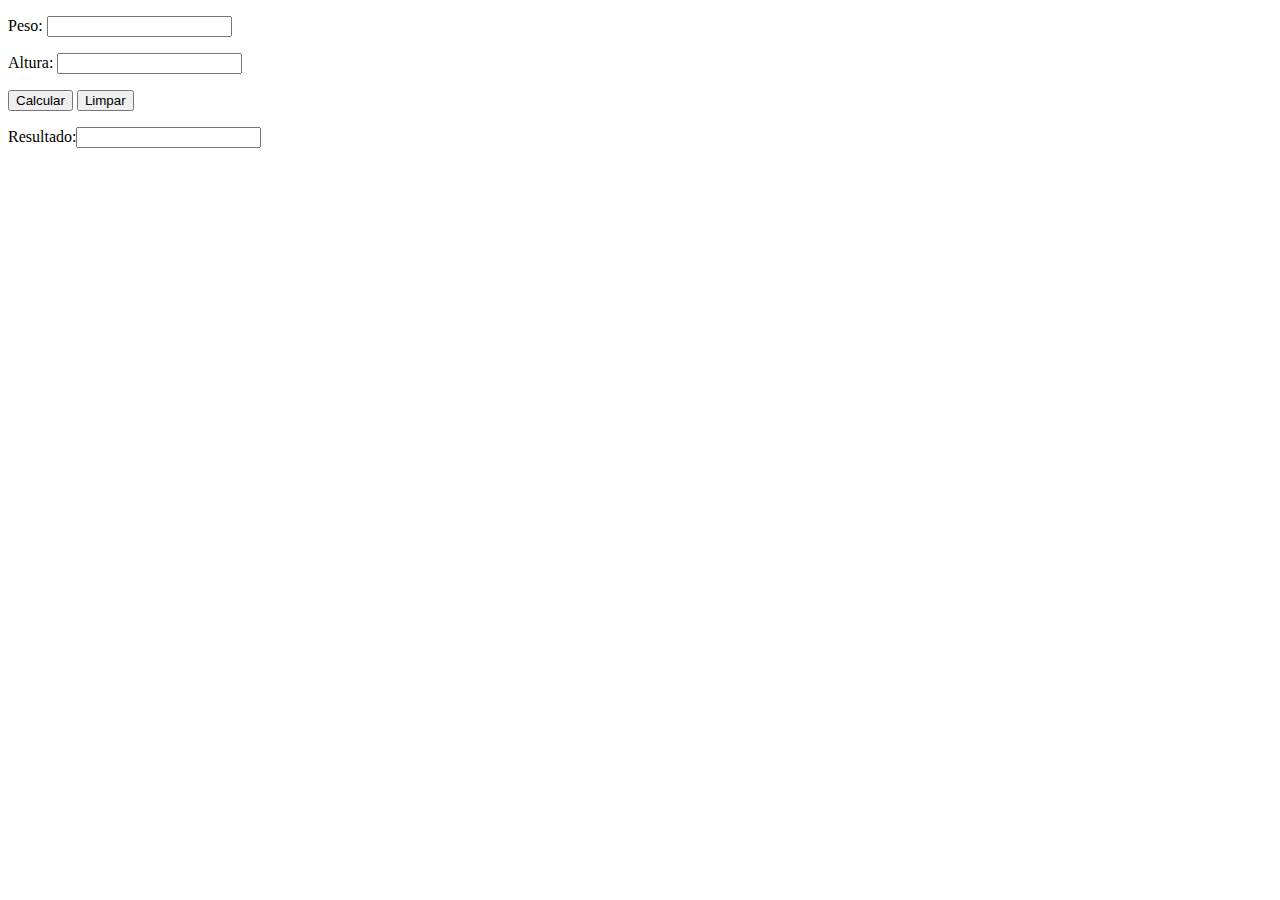
==== imc.html @ 6d165eb0 "calculadora" ====
<!DOCTYPE html>
<html lang="en">
<head>
    <meta charset="UTF-8">
    <meta name="viewport" content="width=device-width, initial-scale=1.0">
    <title>Document</title>
</head>
<body>
    
<form action="imc.html" name="formImc" method="post" onsubmit="return CalculoImc();">

    <p>Peso: <input type="text" name="peso"></p>
    <p>Altura: <input type="text" name="altura"></p>
    <p><input type="submit" value="Calcular">
    <input type="reset" value="Limpar"></p>
    <p>Resultado:<input type="text" name="resultado"></p>
    
    </form>
    <script src="./js/script.js"></script>
</body>
</html>
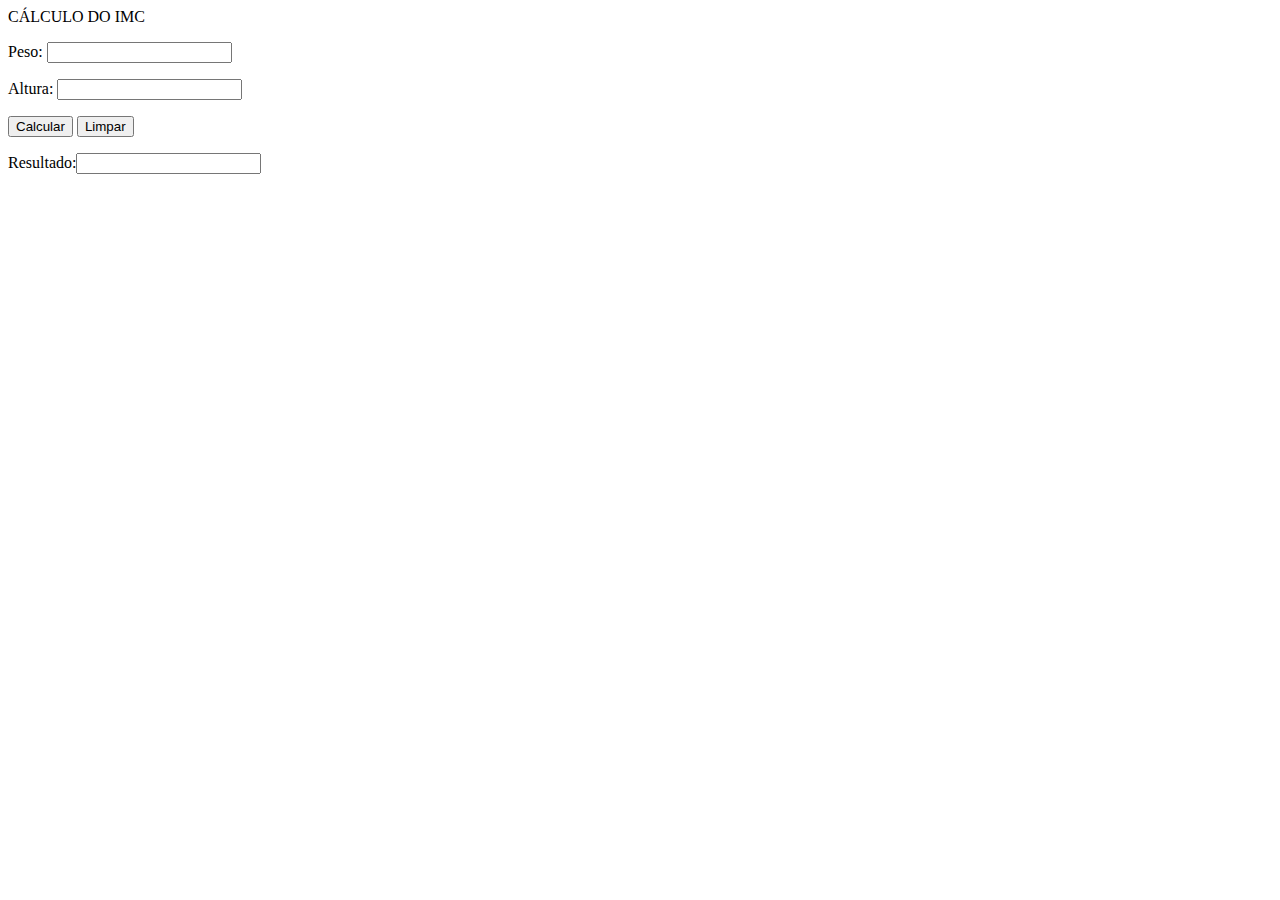
==== commit b1414551: "modificação do codigo" ====
--- a/imc.html
+++ b/imc.html
@@ -1,21 +1,21 @@
-<!DOCTYPE html>
-<html lang="en">
-<head>
-    <meta charset="UTF-8">
-    <meta name="viewport" content="width=device-width, initial-scale=1.0">
-    <title>Document</title>
+<html>
+<meta charset="UTF-8">
+
+<head> CÁLCULO DO IMC 
+
 </head>
 <body>
-    
+
 <form action="imc.html" name="formImc" method="post" onsubmit="return CalculoImc();">
 
-    <p>Peso: <input type="text" name="peso"></p>
-    <p>Altura: <input type="text" name="altura"></p>
-    <p><input type="submit" value="Calcular">
-    <input type="reset" value="Limpar"></p>
-    <p>Resultado:<input type="text" name="resultado"></p>
-    
-    </form>
-    <script src="./js/script.js"></script>
+<p>Peso: <input type="text" name="peso"></p>
+<p>Altura: <input type="text" name="altura"></p>
+<p><input type="submit" value="Calcular">
+<input type="reset" value="Limpar"></p>
+<p>Resultado:<input type="text" name="resultado"></p>
+
+</form>
+<script src="./js/script.js"></script> 
+	
 </body>
 </html>